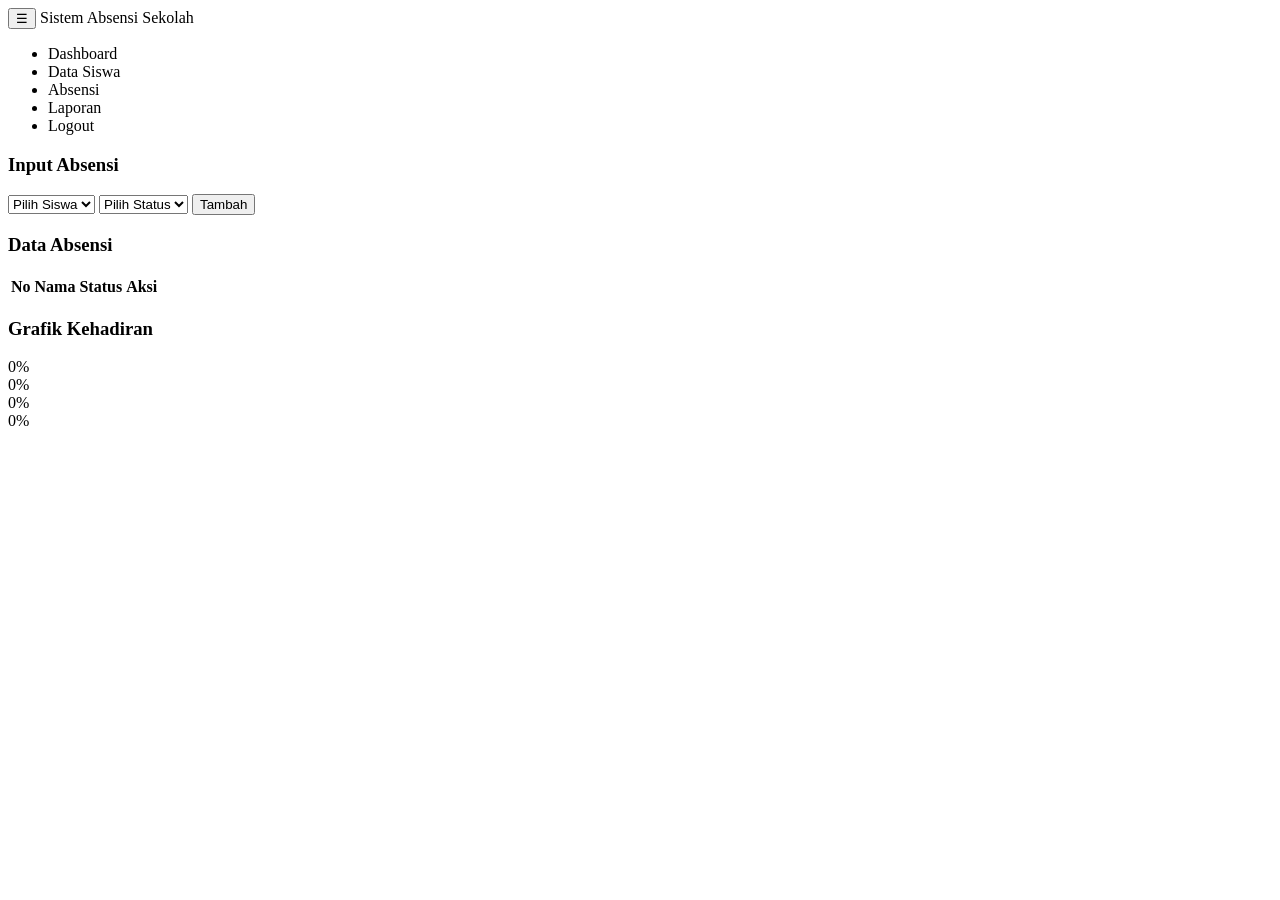
==== index.html @ 9f9160cf "Add files via upload" ====
<!DOCTYPE html>
<html>
<head>
<meta charset="UTF-8">
<title>Sistem Absensi Sekolah</title>

<link rel="stylesheet" href="../css/style.css">

</head>

<body>

<div class="header">
<button class="menu-btn" onclick="toggleSidebar()">☰</button>
<span>Sistem Absensi Sekolah</span>
</div>

<div class="container">

<div class="sidebar" id="sidebar">
<ul>
<li>Dashboard</li>
<li>Data Siswa</li>
<li>Absensi</li>
<li>Laporan</li>
<li>Logout</li>
</ul>
</div>

<div class="content">

<div class="card">

<h3>Input Absensi</h3>

<select id="nama">
<option value="">Pilih Siswa</option>
</select>

<select id="status">
<option value="">Pilih Status</option>
<option value="Hadir">Hadir</option>
<option value="Izin">Izin</option>
<option value="Sakit">Sakit</option>
<option value="Alpha">Alpha</option>
</select>

<button onclick="tambahData()">Tambah</button>

</div>

<div class="card">

<h3>Data Absensi</h3>

<table>

<thead>
<tr>
<th>No</th>
<th>Nama</th>
<th>Status</th>
<th>Aksi</th>
</tr>
</thead>

<tbody id="tabel">
</tbody>

</table>

</div>

<div class="card">

<h3>Grafik Kehadiran</h3>

<div class="chart">
<div id="hadirBar" class="bar hadir">
<span id="hadirText">0%</span>
</div>
</div>

<div class="chart">
<div id="izinBar" class="bar izin">
<span id="izinText">0%</span>
</div>
</div>

<div class="chart">
<div id="sakitBar" class="bar sakit">
<span id="sakitText">0%</span>
</div>
</div>

<div class="chart">
<div id="alphaBar" class="bar alpha">
<span id="alphaText">0%</span>
</div>
</div>

</div>

</div>
</div>

<script src="../javascript/absen.js"></script>

</body>
</html>
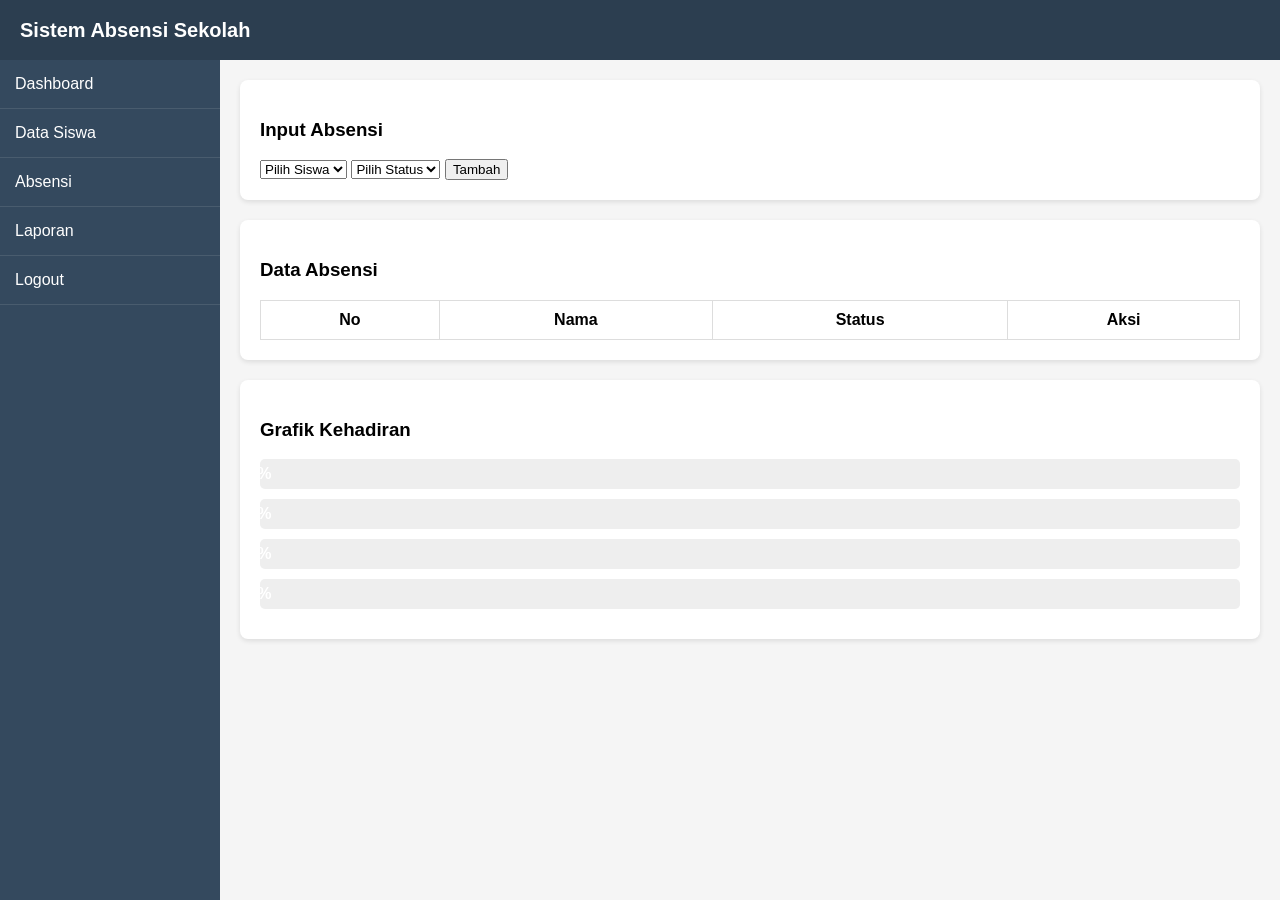
==== commit 40fdd106: "Update index.html" ====
--- a/index.html
+++ b/index.html
@@ -4,7 +4,7 @@
 <meta charset="UTF-8">
 <title>Sistem Absensi Sekolah</title>
 
-<link rel="stylesheet" href="../css/style.css">
+<link rel="stylesheet" href="style.css">
 
 </head>
 
@@ -107,4 +107,4 @@
 <script src="../javascript/absen.js"></script>
 
 </body>
-</html>+</html>
--- a/style.css
+++ b/style.css
@@ -0,0 +1,151 @@
+body{
+margin:0;
+font-family:Arial;
+background:#f5f5f5;
+}
+
+/* HEADER */
+
+.header{
+height:60px;
+background:#2c3e50;
+color:white;
+display:flex;
+align-items:center;
+padding:0 20px;
+font-size:20px;
+font-weight:bold;
+}
+
+.menu-btn{
+font-size:22px;
+margin-right:15px;
+background:none;
+border:none;
+color:white;
+cursor:pointer;
+display:none;
+}
+
+/* LAYOUT */
+
+.container{
+display:flex;
+}
+
+/* SIDEBAR */
+
+.sidebar{
+width:220px;
+background:#34495e;
+min-height:calc(100vh - 60px);
+color:white;
+transition:0.3s;
+}
+
+.sidebar ul{
+list-style:none;
+padding:0;
+margin:0;
+}
+
+.sidebar ul li{
+padding:15px;
+border-bottom:1px solid rgba(255,255,255,0.1);
+cursor:pointer;
+}
+
+.sidebar ul li:hover{
+background:#3d566e;
+}
+
+/* CONTENT */
+
+.content{
+flex:1;
+padding:20px;
+}
+
+/* CARD */
+
+.card{
+background:white;
+padding:20px;
+margin-bottom:20px;
+border-radius:8px;
+box-shadow:0 2px 5px rgba(0,0,0,0.1);
+}
+
+/* TABLE */
+
+table{
+width:100%;
+border-collapse:collapse;
+}
+
+th, td{
+border:1px solid #ddd;
+padding:10px;
+text-align:center;
+}
+
+/* CHART */
+
+.chart{
+background:#eee;
+height:30px;
+margin-bottom:10px;
+border-radius:5px;
+overflow:hidden;
+}
+
+.bar{
+height:100%;
+width:0%;
+display:flex;
+align-items:center;
+justify-content:center;
+color:white;
+font-weight:bold;
+}
+
+.hadir{
+background:green;
+}
+
+.izin{
+background:orange;
+}
+
+.sakit{
+background:blue;
+}
+
+.alpha{
+background:red;
+}
+
+/* RESPONSIVE */
+
+@media (max-width:768px){
+
+.menu-btn{
+display:block;
+}
+
+.sidebar{
+position:absolute;
+left:-220px;
+top:60px;
+height:100%;
+}
+
+.sidebar.active{
+left:0;
+}
+
+.container{
+flex-direction:column;
+}
+
+}
